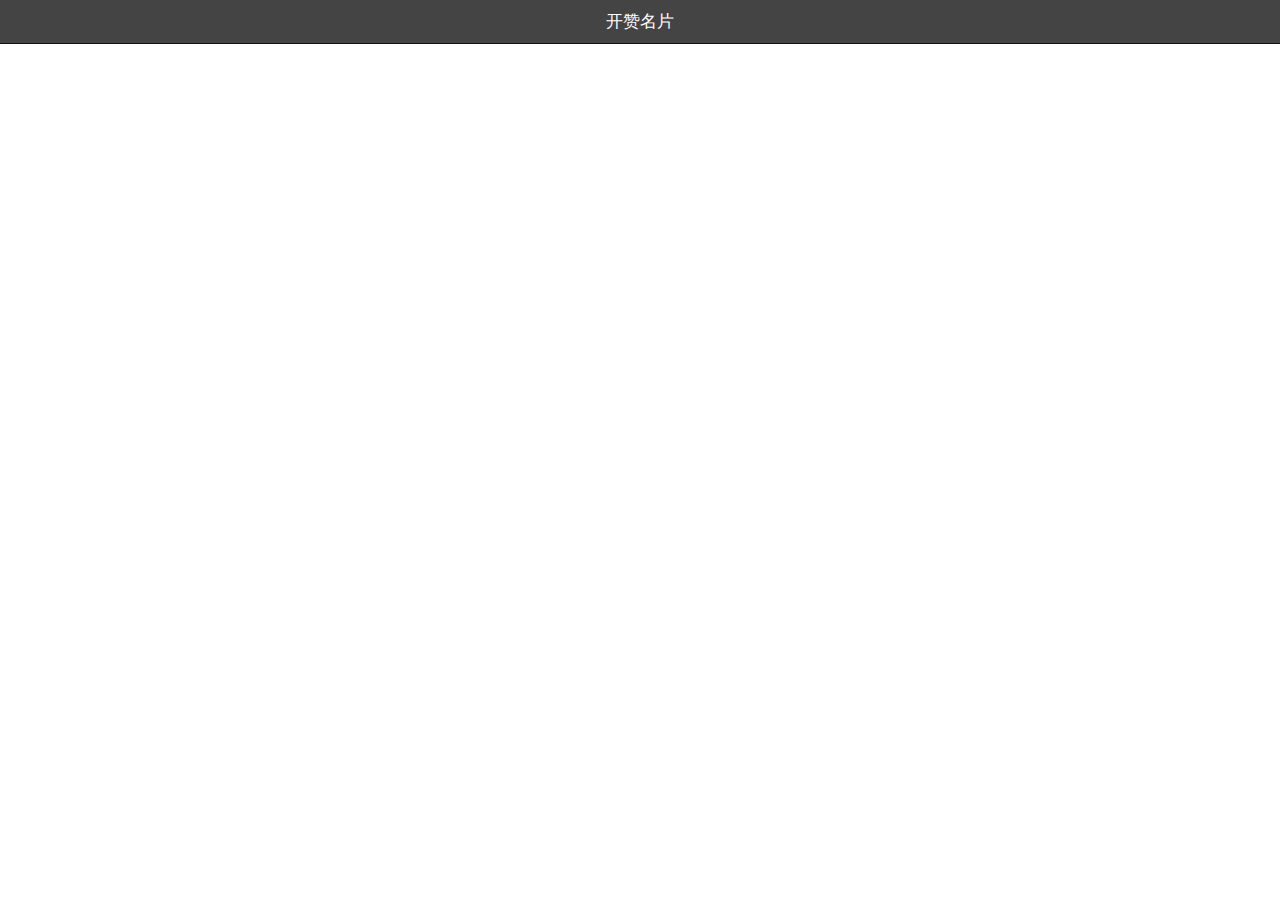
==== login.html @ fc14b216 "second commit -by hsy" ====
<!DOCTYPE html>
<html ng-app="myApp">
<head>
<meta charset="utf-8">
<meta http-equiv="X-UA-Compatible" content="IE=edge,chrome=1">
<meta name="viewport" content="initial-scale=1, maximum-scale=1, user-scalable=no, width=device-width">
<title>Examples</title>
<meta name="description" content="">
<meta name="keywords" content="">
<link href="ionic/css/ionic.min.css" rel="stylesheet">
<script type="text/javascript" src="ionic/js/ionic.bundle.min.js" ></script><link href="" rel="stylesheet">
</head>
<body ng-controller="main">
	<ion-header-bar class="bar-dark">
		<h1 class="title">开赞名片</h1>
	</ion-header-bar>
	<ion-content>
		
	</ion-content>
</body>
<script>
	var m1=angular.module('myApp',['ionic']);
	m1.controller('main', ['$scope', function ($scope) {
		
	}]);
</script>
</html>
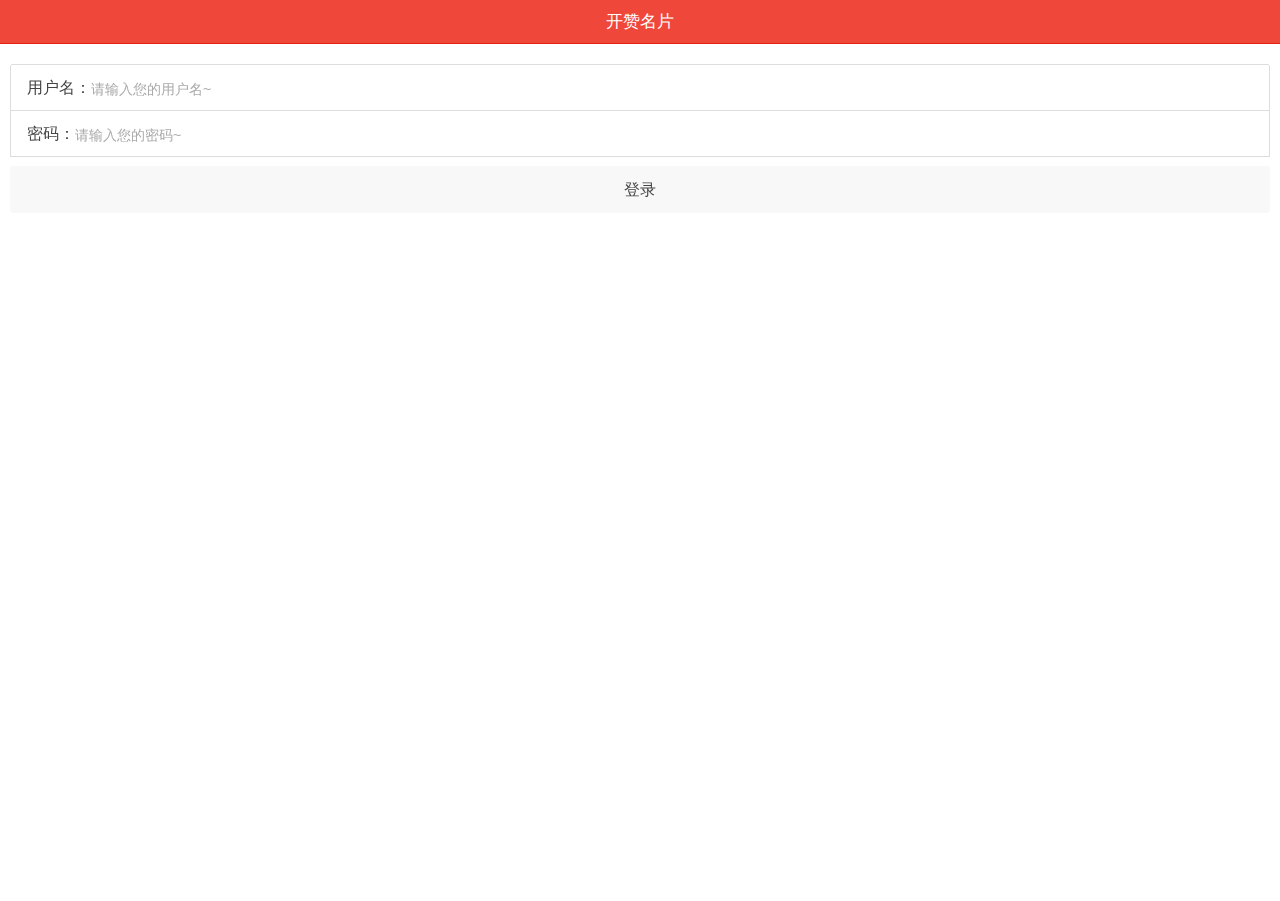
==== commit af03f125: "reg.html" ====
--- a/login.html
+++ b/login.html
@@ -8,20 +8,33 @@
 <meta name="description" content="">
 <meta name="keywords" content="">
 <link href="ionic/css/ionic.min.css" rel="stylesheet">
+<link href="css/common.css" rel="stylesheet">
 <script type="text/javascript" src="ionic/js/ionic.bundle.min.js" ></script><link href="" rel="stylesheet">
 </head>
 <body ng-controller="main">
-	<ion-header-bar class="bar-dark">
+	<ion-header-bar class="bar-assertive">
 		<h1 class="title">开赞名片</h1>
 	</ion-header-bar>
 	<ion-content>
-		
+		<div class="list list-inset">
+			<label for="" class="item item-input">
+				用户名：
+				<input type="text" placeholder="请输入您的用户名~" ng-model="name">
+			</label>
+			<label for="" class="item item-input">
+				密码：
+				<input type="password" placeholder="请输入您的密码~" ng-model="password">
+			</label>
+			<button class="button button-block button-stable">登录</button>
+			<p class="pFooter">没有账号？去<a href="reg.html" class="assertive">注册</a></p>
+		</div>
 	</ion-content>
 </body>
 <script>
 	var m1=angular.module('myApp',['ionic']);
-	m1.controller('main', ['$scope', function ($scope) {
+	m1.controller('main', ['$scope','$interval',function($scope,$interval) {
 		
+
 	}]);
 </script>
 </html>--- a/css/common.css
+++ b/css/common.css
@@ -0,0 +1,3 @@
+/*reg.html*/
+.codeBox{margin-left: 4px;}
+.pFooter{text-align: center;margin-top: 90%;}
